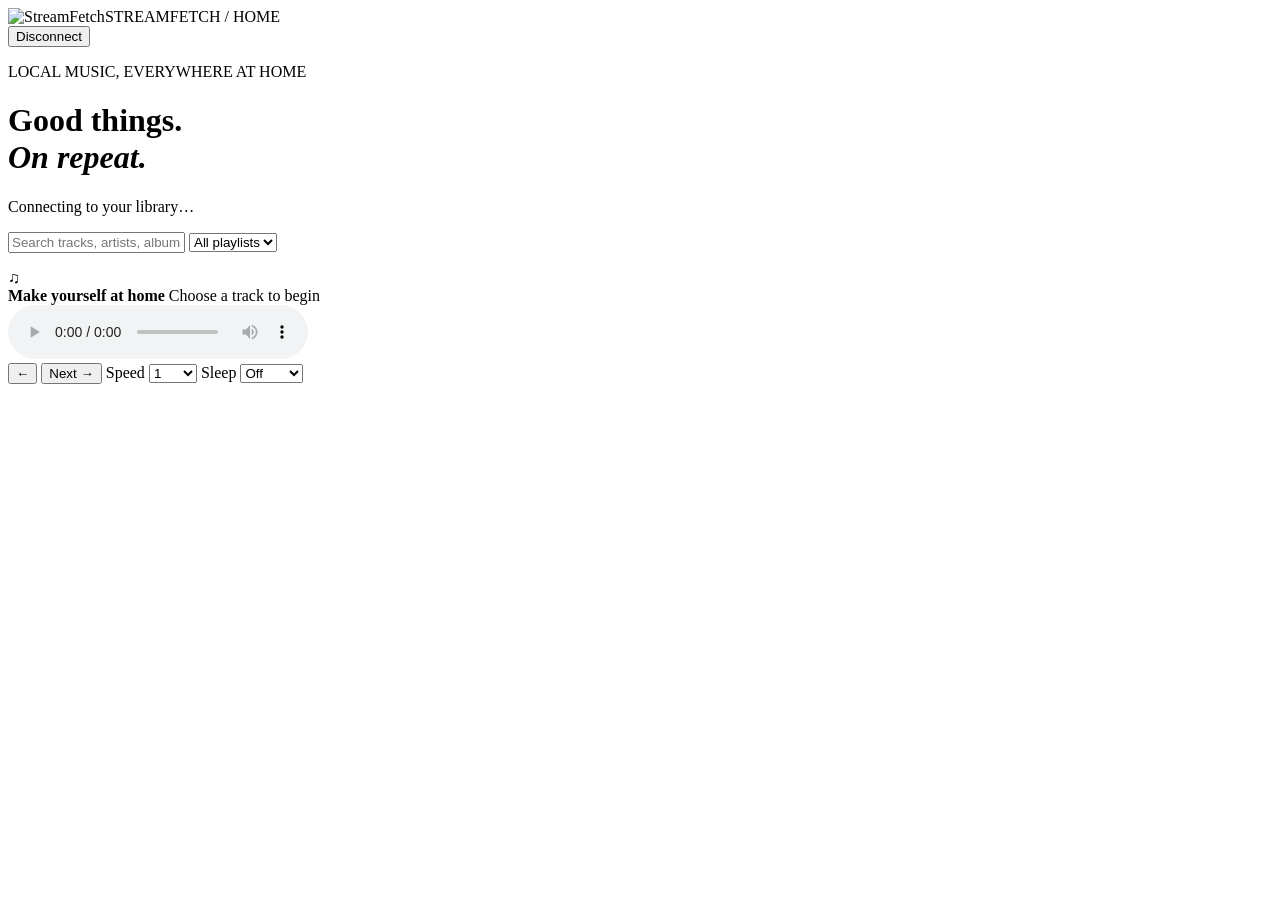
==== src/streamfetch/assets/mobile/index.html @ 7041a5e4 "feat: ship StreamFetch 1.6 listening, local search and home player" ====
<!doctype html>
<html lang="en">
<head>
  <meta charset="utf-8">
  <meta name="viewport" content="width=device-width,initial-scale=1">
  <title>Home Player · StreamFetch</title>
  <link rel="icon" href="/logo.svg" type="image/svg+xml">
  <link rel="stylesheet" href="/style.css">
  <script src="/player.js" defer></script>
</head>
<body>
  <header>
    <div class="brand"><img src="/logo.svg" alt="StreamFetch">STREAMFETCH / HOME</div>
    <form method="post" action="/logout"><button class="subtle">Disconnect</button></form>
  </header>
  <main>
    <p class="eyebrow">LOCAL MUSIC, EVERYWHERE AT HOME</p>
    <h1>Good things.<br><em>On repeat.</em></h1>
    <p id="summary">Connecting to your library…</p>
    <div class="filters">
      <input id="search" aria-label="Search library" placeholder="Search tracks, artists, albums…">
      <select id="playlist" aria-label="Playlist"><option value="">All playlists</option></select>
    </div>
    <div id="tracks" class="tracks"></div>
    <p id="status" role="status"></p>
  </main>
  <aside class="player" aria-label="Media player">
    <div class="now"><span class="art">♫</span><div>
      <strong id="title">Make yourself at home</strong>
      <span id="artist">Choose a track to begin</span>
    </div></div>
    <audio id="audio" controls preload="metadata"></audio>
    <video id="video" controls playsinline preload="metadata" hidden></video>
    <div class="controls">
      <button id="previous" aria-label="Previous track">←</button>
      <button id="next" aria-label="Next track">Next →</button>
      <label>Speed <select id="speed"><option>0.75</option><option selected>1</option>
        <option>1.25</option><option>1.5</option><option>2</option></select></label>
      <label>Sleep <select id="sleep"><option value="0">Off</option><option value="15">15 min</option>
        <option value="30">30 min</option><option value="60">60 min</option></select></label>
    </div>
  </aside>
</body>
</html>
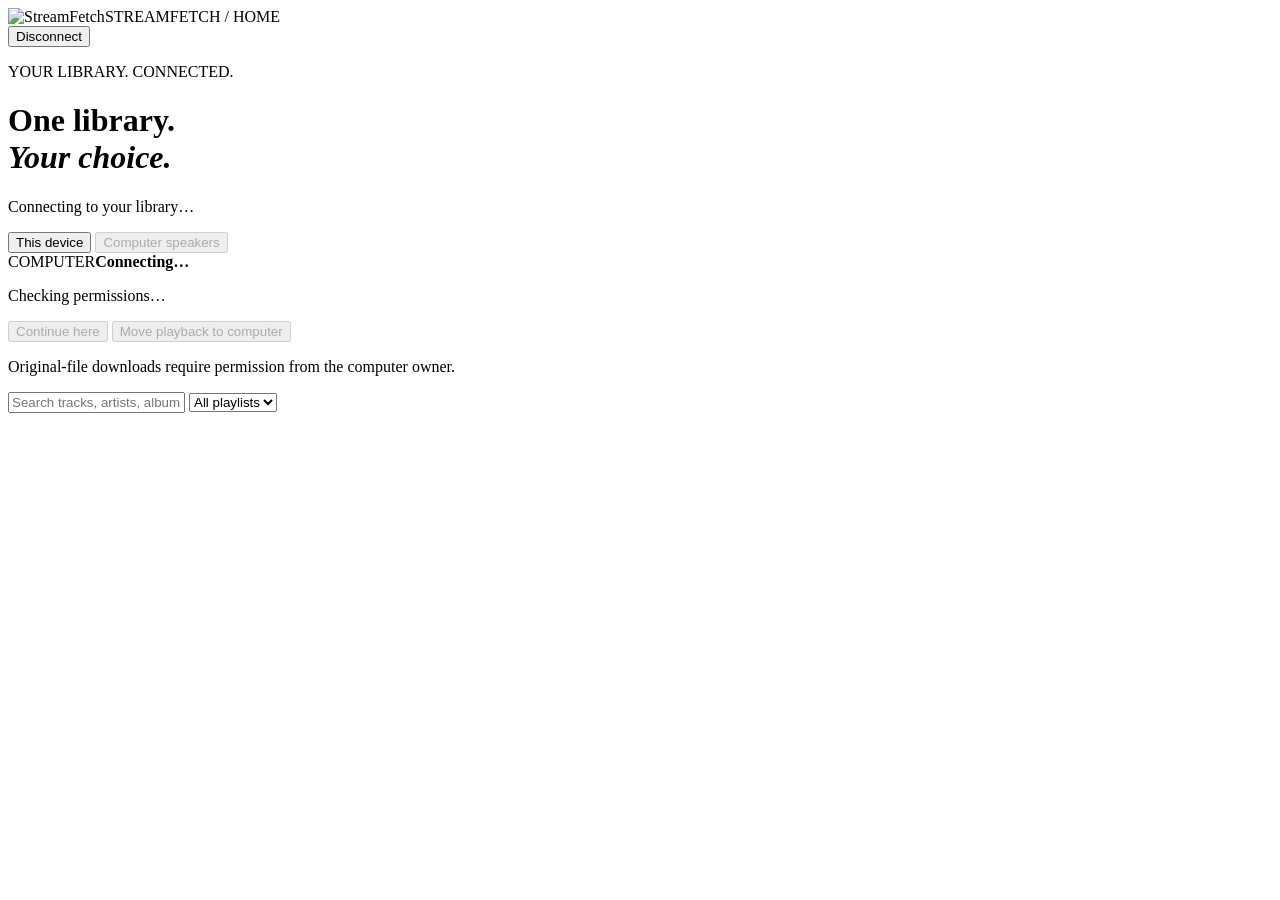
==== commit 90455905: "feat: connected listening, remote playback and loudness matching for v1.8" ====
--- a/src/streamfetch/assets/mobile/index.html
+++ b/src/streamfetch/assets/mobile/index.html
@@ -14,9 +14,28 @@
     <form method="post" action="/logout"><button class="subtle">Disconnect</button></form>
   </header>
   <main>
-    <p class="eyebrow">LOCAL MUSIC, EVERYWHERE AT HOME</p>
-    <h1>Good things.<br><em>On repeat.</em></h1>
+    <p class="eyebrow">YOUR LIBRARY. CONNECTED.</p>
+    <h1>One library.<br><em>Your choice.</em></h1>
     <p id="summary">Connecting to your library…</p>
+    <nav class="destinations" aria-label="Playback destination">
+      <button id="here" aria-pressed="true">This device</button>
+      <button id="computer" aria-pressed="false" disabled>Computer speakers</button>
+    </nav>
+    <section class="connection" aria-label="Computer connection">
+      <span class="eyebrow">COMPUTER</span><strong id="pc-title">Connecting…</strong>
+      <p id="pc-status" role="status">Checking permissions…</p>
+      <div class="actions"><button id="takeover" disabled>Continue here</button>
+      <button id="send-pc" disabled>Move playback to computer</button></div>
+    </section>
+    <section id="remote" class="connection" aria-label="Computer playback controls" hidden>
+      <div class="actions"><button id="pc-previous">← Previous</button>
+        <button id="pc-play">Play</button><button id="pc-pause">Pause</button>
+        <button id="pc-next">Next →</button></div>
+      <label>Computer position <input id="pc-seek" type="range" min="0" max="1" value="0" step="1"></label>
+      <label>Computer volume <input id="pc-volume" type="range" min="0" max="1" value="1" step="0.05"></label>
+      <p id="pc-time"></p>
+    </section>
+    <p id="download-note">Original-file downloads require permission from the computer owner.</p>
     <div class="filters">
       <input id="search" aria-label="Search library" placeholder="Search tracks, artists, albums…">
       <select id="playlist" aria-label="Playlist"><option value="">All playlists</option></select>
@@ -24,7 +43,7 @@
     <div id="tracks" class="tracks"></div>
     <p id="status" role="status"></p>
   </main>
-  <aside class="player" aria-label="Media player">
+  <aside id="local-player" class="player" aria-label="Media player" hidden>
     <div class="now"><span class="art">♫</span><div>
       <strong id="title">Make yourself at home</strong>
       <span id="artist">Choose a track to begin</span>
@@ -39,6 +58,9 @@
       <label>Sleep <select id="sleep"><option value="0">Off</option><option value="15">15 min</option>
         <option value="30">30 min</option><option value="60">60 min</option></select></label>
     </div>
+    <div class="sound-options"><label><input id="normalize" type="checkbox" checked> Match loudness</label>
+      <span id="gain-status">Original sound · not analysed yet</span>
+      <a id="save-current" class="subtle" hidden>Save original</a></div>
   </aside>
 </body>
 </html>
